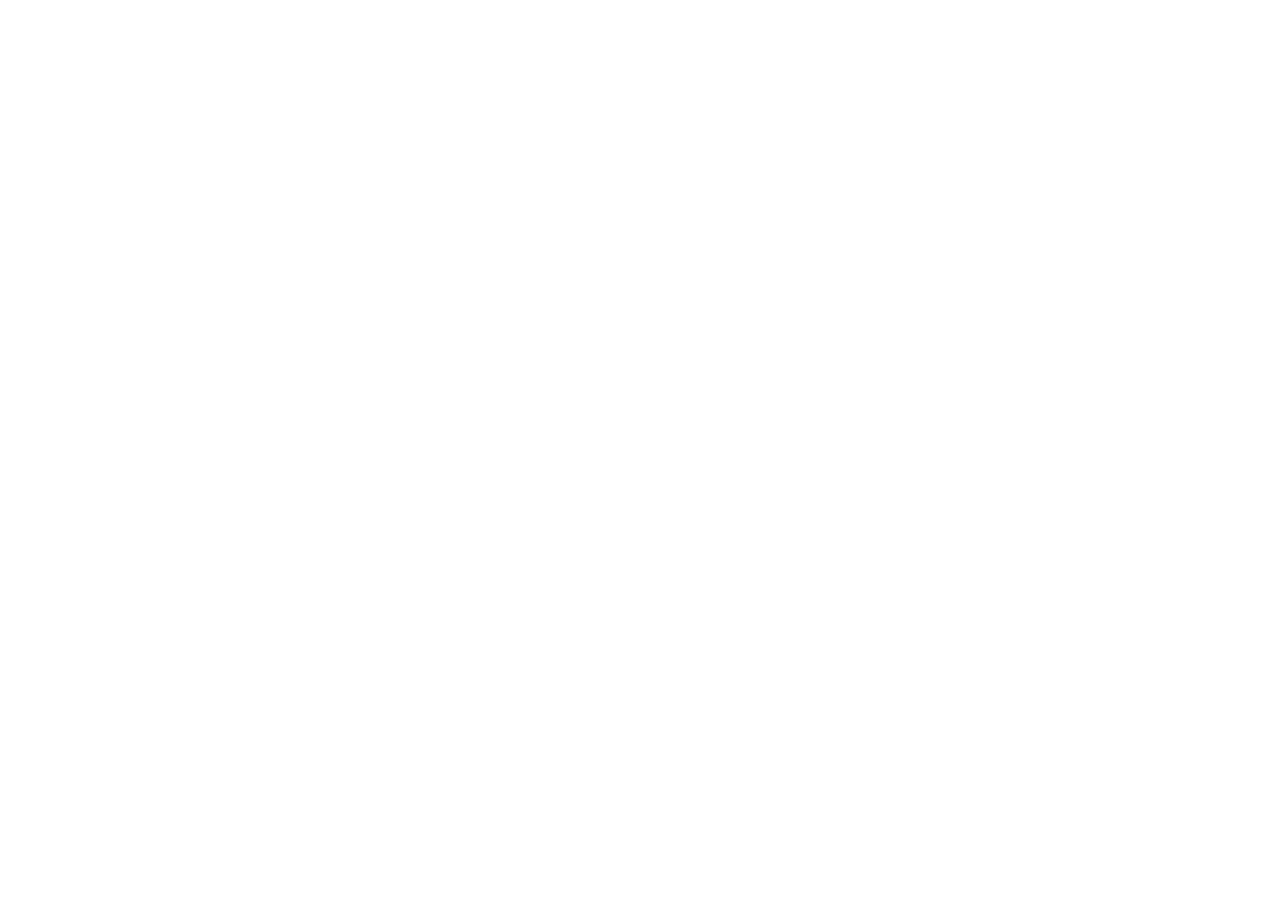
==== index.html @ eccfb9ef "<meta name="viewport" content="width=device-width, initial-scale=1">" ====
<!DOCTYPE html>
<!-- Language format English -->
<html lang="en">
<!-- Head Section -->
<head>
    <!-- URL title of Project -->
    <title>Project-1-Bio</title>
    <!-- Charset of font type default set to 8 -->
    <meta charset="utf-8">
    <!--viewport code set to different devices for ease of use -->
    <meta name="viewport" content="width=device-width, initial-scale=1">
    <!-- Stylesheet link code -->
    <link rel="stylesheet" href="styles.css" type="stylesheet">

</head>
<!-- Body Section -->
<body>

</body>
<!-- Footer Section -->
<footer></footer>
<!-- End of Html page -->
</html>
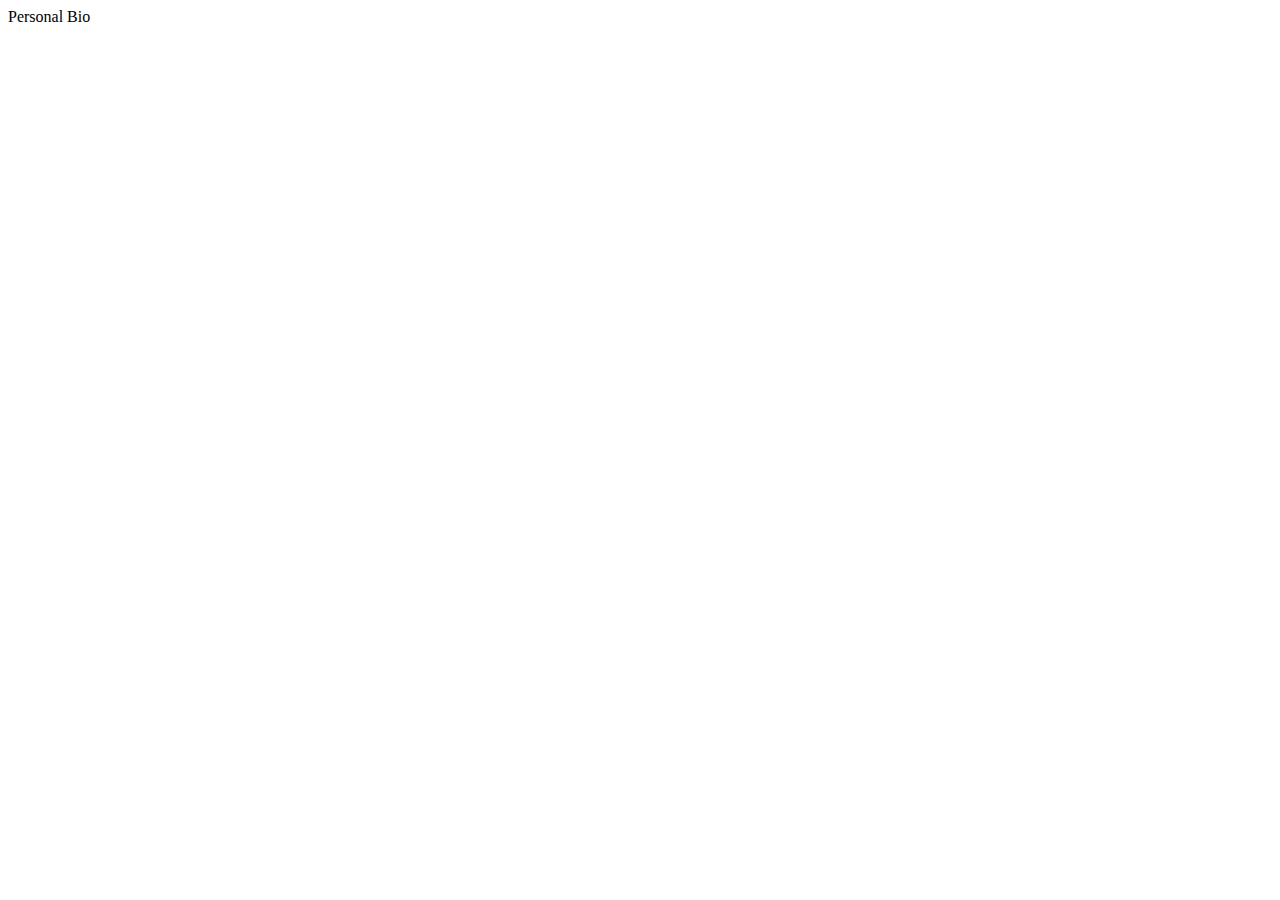
==== commit 53f23a75: "Paeronal Bio added to Header" ====
--- a/index.html
+++ b/index.html
@@ -15,9 +15,17 @@
 </head>
 <!-- Body Section -->
 <body>
+    <!-- #wrapper -->
+    <div id="wrapper"></div>
+    <!-- Header section -->
+    <div id="header">Personal Bio</div>
+    <!-- #nav -->
+    <div id="nav"></div>
+    <!-- #content -->
+    <div id="content"></div>
+    <!-- Footer Section -->
+    <footer></footer>
 
 </body>
-<!-- Footer Section -->
-<footer></footer>
 <!-- End of Html page -->
 </html>--- a/styles.css
+++ b/styles.css
@@ -0,0 +1,8 @@
+/* Centers the content */
+#wrapper {
+    margin-right: auto;
+    margin-left: auto;
+    max-width: 960px;
+    padding-right: 10px;
+    padding-left: 10px;
+}
